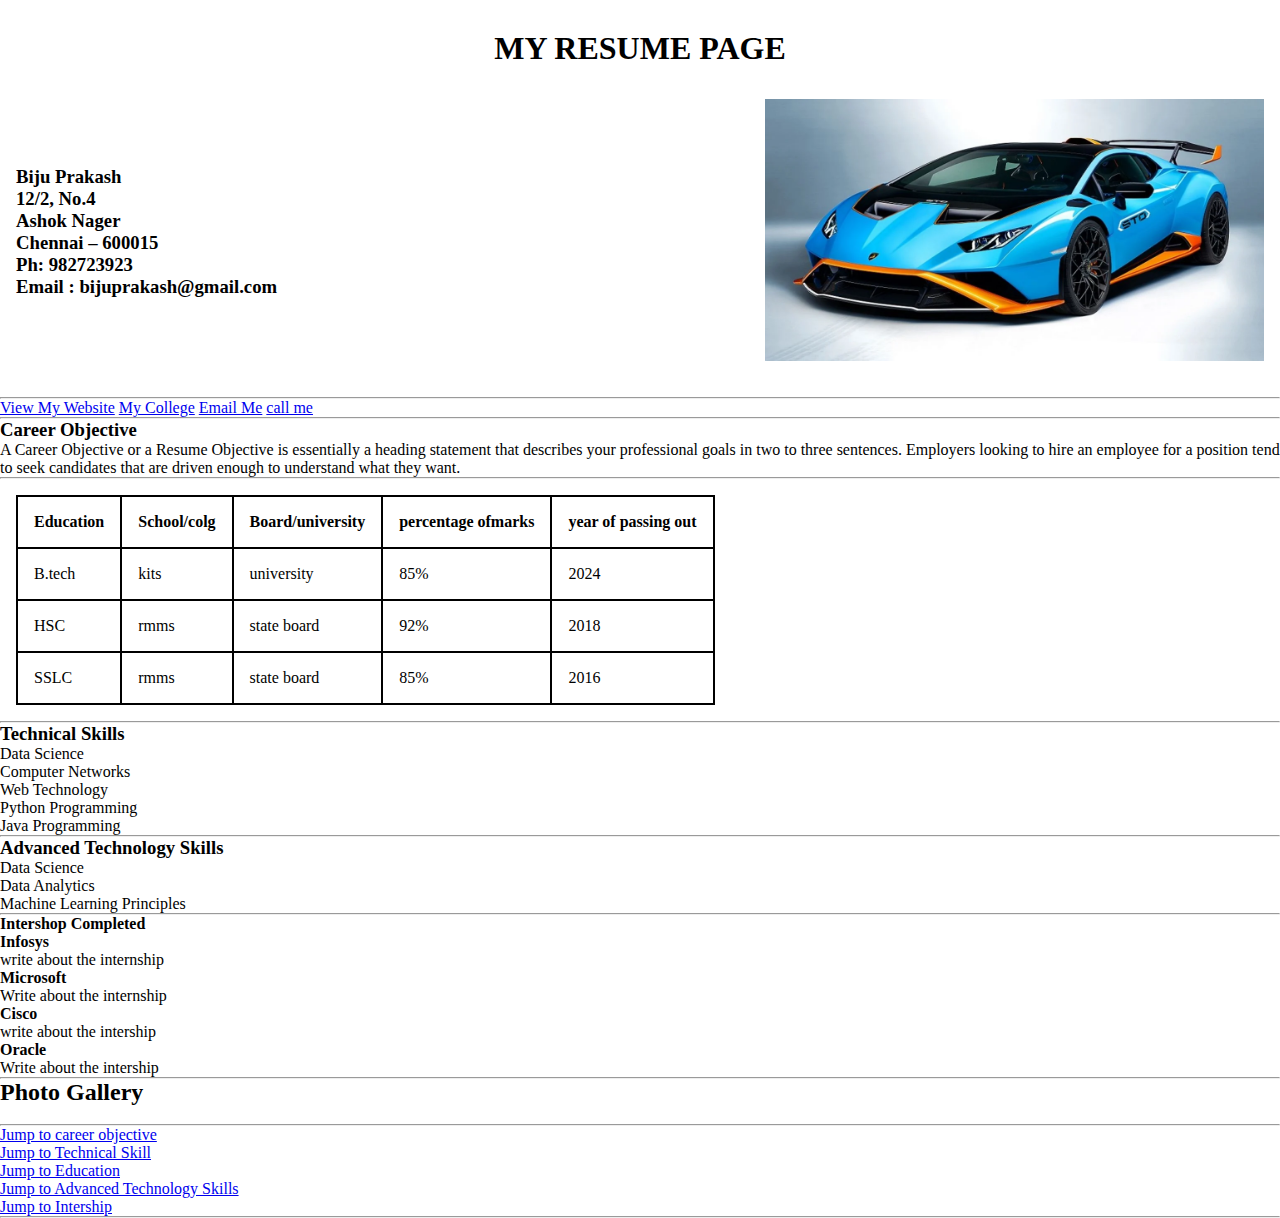
==== exp-1/index.html @ c379b3ff "rename the folder" ====
<!DOCTYPE html>
<html lang="en">

<head>
    <meta charset="UTF-8">
    <meta http-equiv="X-UA-Compatible" content="IE=edge">
    <meta name="viewport" content="width=\, initial-scale=1.0">
    <title>Sudersan Profile</title>

    <style>
        * {
            margin: 0;
            padding: 0;
            box-sizing: border-box;
        }

        .title-container h1 {
            text-align: center;
            margin: 30px;
        }

        .address-container {
            display: flex;
            justify-content: space-between;
            align-items: center;
            margin: 2rem 1rem;
        }

        img {
            width: 100%;
        }

        .profile-img {
            width: 40%;
        }

        .link-image img {
            width: 10%;
        }

        .social-container {
            display: flex;
            flex-direction: row;
            justify-content: space-between;
        }

        .social-link {
            width: 800px;
        }

        table,
        th,
        tr,
        td {
            border: 2px solid black;
            border-collapse: collapse;
            margin: 1rem;
        }

        td,
        th {
            padding: 1rem;
        }

        .bottom-img {
            width: 30%;
        }
    </style>
</head>

<body>
    <header class="title-container">
        <h1>MY RESUME PAGE</h1>
    </header>

    <section class="address-container">
        <div class="address">
            <h3>Biju Prakash<br>
                12/2, No.4<br>
                Ashok Nager<br>
                Chennai – 600015<br>
                Ph: 982723923<br>
                Email : bijuprakash@gmail.com</h3>
        </div>
        <div class="profile-img">
            <img src="assest/image/Lamborghini Huracan STO web.webp" alt="">
        </div>
    </section>
    <hr>

    <section class="social-container">
        <div class="social-link">
            <a href="index.html">View My Website</a>
            <a href="https://karunya.edu/">My College</a>
            <a
                href="https://www.google.com/search?q=gmail&oq=gmail&aqs=chrome.0.69i59l2j0i271j69i60j69i61.2301j0j7&sourceid=chrome&ie=UTF-8">Email
                Me</a>
            <a href="tel:+917538811486">call me</a>
        </div>
        <div class="link-image">
            <img src="https://encrypted-tbn0.gstatic.com/images?q=tbn:ANd9GcQjWbKikT0jKubWfWw01W5PVXUkPSMvCnQNRvYgl0MtoC_T7WK_qGJLk7F69PzVDiZ3G2c&usqp=CAU"
                alt="">
            <img src="https://econ.duke.edu/sites/econ.duke.edu/files/styles/news_full_image/public/news-images/7d87cfb0-44e0-42f6-8ee6-5416de9d3f52.sized-1000x1000.jpg?itok=7iTL_ktC"
                alt="">
            <img src="https://play-lh.googleusercontent.com/9ASiwrVdio0I2i2Sd1UzRczyL81piJoKfKKBoC8PUm2q6565NMQwUJCuNGwH-enhm00"
                alt="">
        </div>
    </section>
    <hr>

    <section class="career-container">
        <h3 id="c4">Career Objective</h3>
        <h>A Career Objective or a Resume Objective is essentially a heading statement that describes your
            professional goals in two to three sentences. Employers looking to hire an employee for a position tend
            to seek candidates that are driven enough to understand what they want.</h3>

    </section>
    <hr>

    <section class="academic-container">
        <table>
            <tr>
                <th>Education</th>
                <th>School/colg</th>
                <th>Board/university</th>
                <th>percentage ofmarks</th>
                <th>year of passing out</th>
            </tr>
            <tr>
                <td>B.tech</td>
                <td>kits</td>
                <td>university</td>
                <td>85%</td>
                <td>2024</td>
            </tr>
            <tr>
                <td>HSC</td>
                <td>rmms</td>
                <td>state board</td>
                <td>92%</td>
                <td>2018</td>
            </tr>
            <tr>
                <td>SSLC</td>
                <td>rmms</td>
                <td>state board</td>
                <td>85%</td>
                <td>2016</td>
            </tr>
        </table>

    </section>
    <hr>

    <section class="tech-container">
        <h3 id="c2">Technical Skills</h3>
        <ol>
            <li>Data Science</li>
            <li>Computer Networks</li>
            <li>Web Technology</li>
            <li>Python Programming</li>
            <li>Java Programming</li>
        </ol>
    </section>
    <hr>

    <section class="advanced-tech">
        <h3 id="c10">Advanced Technology Skills</h3>
        <ul>

            <li>Data Science</li>
            <li>Data Analytics</li>
            <li>Machine Learning Principles</li>
        </ul>
        <hr>

    </section>

    <section class="internship_comp">
        <h4 id="c12">Intershop Completed</h4>
        <h4>Infosys</h4>
        <p>write about the internship</p>
        <h4>Microsoft</h4>
        <p>Write about the internship</p>
        <h4>Cisco</h4>
        <p>write about the intership</p>
        <h4>Oracle</h4>
        <p>Write about the intership</p>


    </section>
    <hr>

    <section>
        <h2>Photo Gallery</h2>
        <img class="bottom-img" src="https://www.anysoftwaretools.com/wp-content/uploads/animation-laptop.png" alt="">
        <img class="bottom-img"
            src="https://thumbs.dreamstime.com/b/espresso-coffee-cup-beans-vintage-table-90374872.jpg" alt="">
    </section>
    <hr>
    <section class="bookmark_link">
        <p><a href="#c4">Jump to career objective </a></p>
        <p><a href="#c2">Jump to Technical Skill</a></p>
        <p><a href="#c6">Jump to Education</a></p>
        <p><a href="#c10">Jump to Advanced Technology Skills </a></p>
        <p><a href="#c12">Jump to Intership</a></p>
    </section>

    <hr>

</body>

</html>
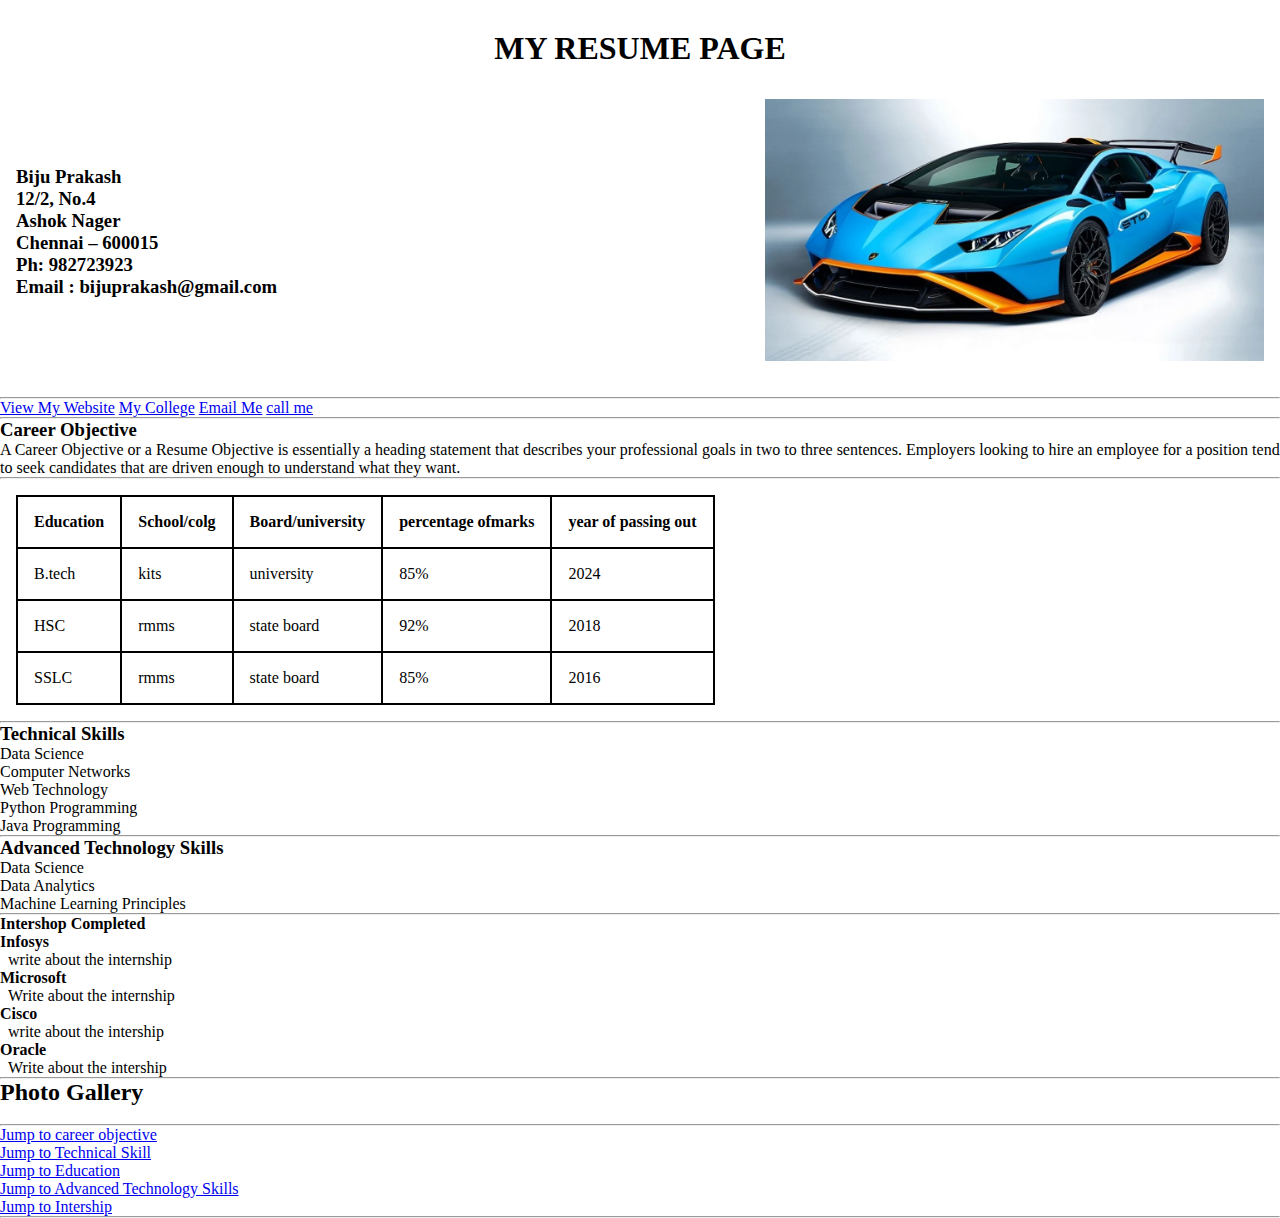
==== commit 595eb928: "update" ====
--- a/exp-1/index.html
+++ b/exp-1/index.html
@@ -179,13 +179,13 @@
     <section class="internship_comp">
         <h4 id="c12">Intershop Completed</h4>
         <h4>Infosys</h4>
-        <p>write about the internship</p>
+        <p>&nbsp;&nbsp;write about the internship</p>
         <h4>Microsoft</h4>
-        <p>Write about the internship</p>
+        <p>&nbsp;&nbsp;Write about the internship</p>
         <h4>Cisco</h4>
-        <p>write about the intership</p>
+        <p>&nbsp;&nbsp;write about the intership</p>
         <h4>Oracle</h4>
-        <p>Write about the intership</p>
+        <p>&nbsp;&nbsp;Write about the intership</p>
 
 
     </section>
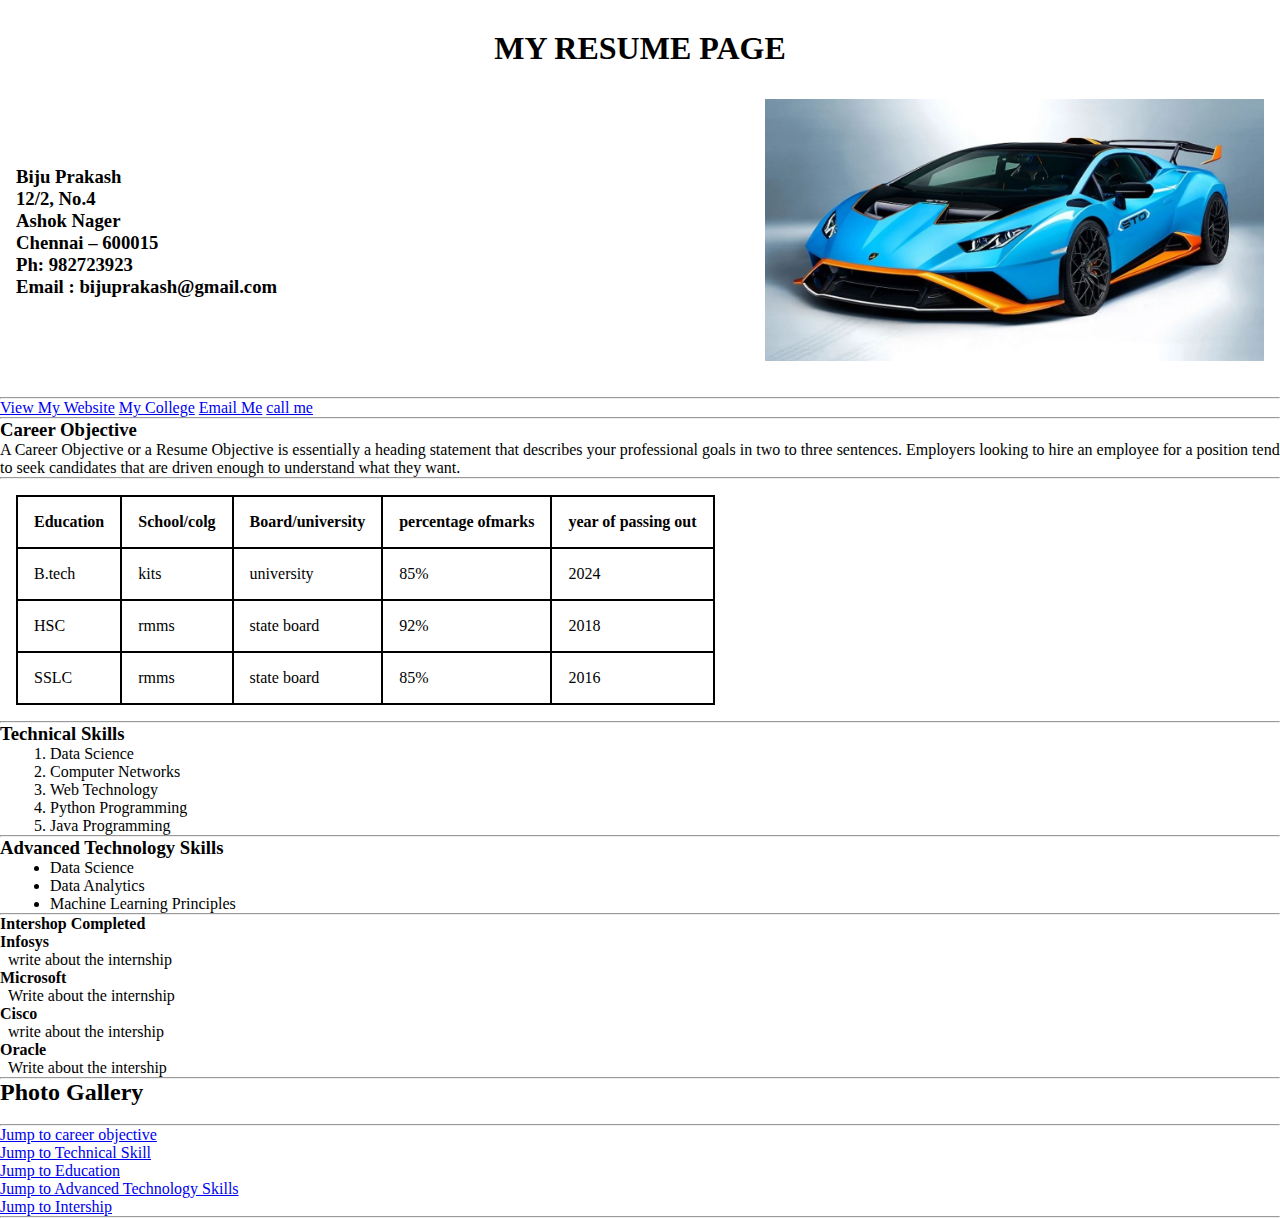
==== commit b1a1dd8d: "update" ====
--- a/exp-1/index.html
+++ b/exp-1/index.html
@@ -14,6 +14,9 @@
             box-sizing: border-box;
         }
 
+        ol, ul{
+            margin-left: 50px;
+        }
         .title-container h1 {
             text-align: center;
             margin: 30px;
@@ -167,7 +170,6 @@
     <section class="advanced-tech">
         <h3 id="c10">Advanced Technology Skills</h3>
         <ul>
-
             <li>Data Science</li>
             <li>Data Analytics</li>
             <li>Machine Learning Principles</li>
